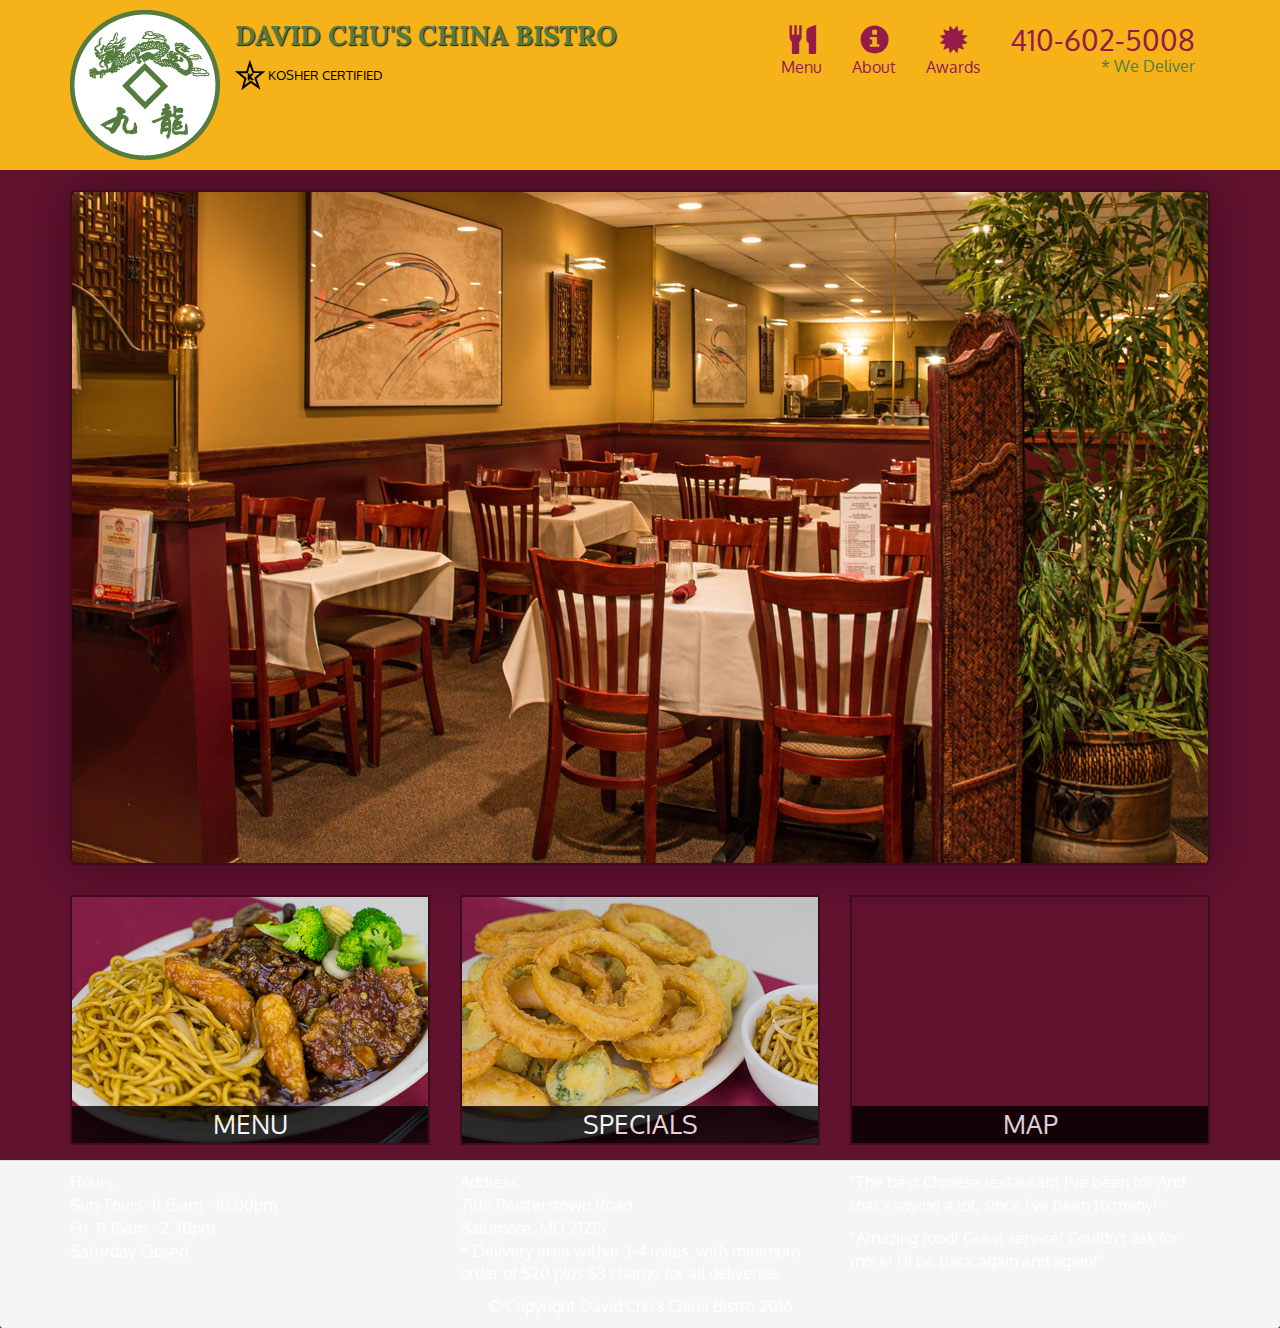
==== module3-solution/index.html @ 3ebffdfa "Add files via upload" ====
<!doctype html>
<html lang="en">
  <head>
    <meta charset="utf-8">
    <meta http-equiv="X-UA-Compatible" content="IE=edge">
    <meta name="viewport" content="width=device-width, initial-scale=1">
    <title>David Chu's China Bistro</title>
    <link rel="stylesheet" href="css/bootstrap.min.css">
    <link rel="stylesheet" href="css/styles.css">
    <link href='https://fonts.googleapis.com/css?family=Oxygen:400,300,700' rel='stylesheet' type='text/css'>
    <link href='https://fonts.googleapis.com/css?family=Lora' rel='stylesheet' type='text/css'>
  </head>
<body>
  <header>
    <nav id="header-nav" class="navbar navbar-default">
      <div class="container">
        <div class="navbar-header">
          <a href="index.html" class="pull-left visible-md visible-lg">
            <div id="logo-img"></div>
          </a>

          <div class="navbar-brand">
            <a href="index.html"><h1>David Chu's China Bistro</h1></a>
            <p>
              <img src="images/star-k-logo.png" alt="Kosher certification">
              <span>Kosher Certified</span>
            </p>
          </div>

          <button type="button" class="navbar-toggle collapsed" data-toggle="collapse" data-target="#collapsable-nav" aria-expanded="false">
            <span class="sr-only">Toggle navigation</span>
            <span class="icon-bar"></span>
            <span class="icon-bar"></span>
            <span class="icon-bar"></span>
          </button>
        </div>

        <div id="collapsable-nav" class="collapse navbar-collapse">
           <ul id="nav-list" class="nav navbar-nav navbar-right">
            <li>
              <a href="menu-categories.html">
                <span class="glyphicon glyphicon-cutlery"></span><br class="hidden-xs"> Menu</a>
            </li>
            <li>
              <a href="#">
                <span class="glyphicon glyphicon-info-sign"></span><br class="hidden-xs"> About</a>
            </li>
            <li>
              <a href="#">
                <span class="glyphicon glyphicon-certificate"></span><br class="hidden-xs"> Awards</a>
            </li>
            <li id="phone" class="hidden-xs">
              <a href="tel:410-602-5008">
                <span>410-602-5008</span></a><div>* We Deliver</div>
            </li>
          </ul><!-- #nav-list -->
        </div><!-- .collapse .navbar-collapse -->
      </div><!-- .container -->
    </nav><!-- #header-nav -->
  </header>

  <div id="call-btn" class="visible-xs">
    <a class="btn" href="tel:410-602-5008">
    <span class="glyphicon glyphicon-earphone"></span>
    410-602-5008
    </a>
  </div>
  <div id="xs-deliver" class="text-center visible-xs">* We Deliver</div>

  <div id="main-content" class="container">
    <div class="jumbotron">
      <img src="images/jumbotron_768.jpg" alt="Picture of restaurant" class="img-responsive visible-xs">
    </div>

    <div id="home-tiles" class="row">
      <div class="col-md-4 col-sm-6 col-xs-12">
        <a href="menu-categories.html"><div id="menu-tile"><span>menu</span></div></a>
      </div>
      <div class="col-md-4 col-sm-6 col-xs-12">
        <a href="single-category.html"><div id="specials-tile"><span>specials</span></div></a>
      </div>
      <div class="col-md-4 col-sm-12 col-xs-12">
        <a href="https://www.google.com/maps/place/David+Chu's+China+Bistro/@39.3635874,-76.7138622,17z/data=!4m6!1m3!3m2!1s0x89c81a14e7817803:0xab20a0e99daa17ea!2sDavid+Chu's+China+Bistro!3m1!1s0x89c81a14e7817803:0xab20a0e99daa17ea" target="_blank">
          <div id="map-tile">
            <iframe src="https://www.google.com/maps/embed?pb=!1m18!1m12!1m3!1d3084.675372390488!2d-76.71386218529199!3d39.3635874269356!2m3!1f0!2f0!3f0!3m2!1i1024!2i768!4f13.1!3m3!1m2!1s0x89c81a14e7817803%3A0xab20a0e99daa17ea!2sDavid+Chu&#39;s+China+Bistro!5e0!3m2!1sen!2sus!4v1452824864156" width="100%" height="250" frameborder="0" style="border:0" allowfullscreen></iframe>
            <span>map</span>
          </div>
        </a>
      </div>
    </div><!-- End of #home-tiles -->
  </div><!-- End of #main-content -->

  <footer class="panel-footer">
    <div class="container">
      <div class="row">
        <section id="hours" class="col-sm-4">
          <span>Hours:</span><br>
          Sun-Thurs: 11:15am - 10:00pm<br>
          Fri: 11:15am - 2:30pm<br>
          Saturday Closed
          <hr class="visible-xs">
        </section>
        <section id="address" class="col-sm-4">
          <span>Address:</span><br>
          7105 Reisterstown Road<br>
          Baltimore, MD 21215
          <p>* Delivery area within 3-4 miles, with minimum order of $20 plus $3 charge for all deliveries.</p>
          <hr class="visible-xs">
        </section>
        <section id="testimonials" class="col-sm-4">
          <p>"The best Chinese restaurant I've been to! And that's saying a lot, since I've been to many!"</p>
          <p>"Amazing food! Great service! Couldn't ask for more! I'll be back again and again!"</p>
        </section>
      </div>
      <div class="text-center">&copy; Copyright David Chu's China Bistro 2016</div>
    </div>
  </footer>

  <!-- jQuery (Bootstrap JS plugins depend on it) -->
  <script src="js/jquery-2.1.4.min.js"></script>
  <script src="js/bootstrap.min.js"></script>
  <script src="js/script.js"></script>
</body>
</html>
---- module3-solution/css/styles.css ----
body {
  font-size: 16px;
  color: #fff;
  background-color: #61122f;
  font-family: 'Oxygen', sans-serif;
}

/** HEADER **/
#header-nav {
  background-color: #f6b319;
  border-radius: 0;
  border: 0;
}

#logo-img {
  background: url('../images/restaurant-logo_large.png') no-repeat;
  width: 150px;
  height: 150px;
  margin: 10px 15px 10px 0;
}

.navbar-brand {
  padding-top: 25px;
}

.navbar-brand h1 { /* Restaurant name */
  font-family: 'Lora', serif;
  color: #557c3e;
  font-size: 1.5em;
  text-transform: uppercase;
  font-weight: bold;
  text-shadow: 1px 1px 1px #222;
  margin-top: 0;
  margin-bottom: 0;
  line-height: .75;
}
.navbar-brand a:hover, .navbar-brand a:focus {
  text-decoration: none;
}
.navbar-brand p { /* Kosher cert */
  color: #000;
  text-transform: uppercase;
  font-size: .7em;
  margin-top: 15px;
}
.navbar-brand p span { /* Star-K */
  vertical-align: middle;
}

#nav-list {
  margin-top: 10px;
}
#nav-list a {
  color: #951C49;
  text-align: center;
}
#nav-list a:hover {
  background: #E7E7E7;
}
#nav-list a span {
  font-size: 1.8em;
}

#phone {
  margin-top: 5px;
}
#phone a { /* Phone number */
  text-align: right;
  padding-bottom: 0;
}
#phone div { /* We Deliver */
  color: #557c3e;
  text-align: right;
  padding-right: 15px;
}

.navbar-header button.navbar-toggle, .navbar-header .icon-bar {
  border: 1px solid #61122f;
}
.navbar-header button.navbar-toggle {
  clear: both;
  margin-top: -30px;
}
/* END HEADER */

/* HOME PAGE */
.container .jumbotron {
  box-shadow: 0 0 50px #3F0C1F;
  border: 2px solid #3F0C1F;
}

#menu-tile, #specials-tile, #map-tile {
  height: 250px;
  width: 100%;
  margin-bottom: 15px;
  position: relative;
  border: 2px solid #3F0C1F;
  overflow: hidden;
}
#menu-tile:hover, #specials-tile:hover, #map-tile:hover {
  box-shadow: 0 1px 5px 1px #cccccc;
}

#menu-tile {
  background: url('../images/menu-tile.jpg') no-repeat;
  background-position: center;
}
#specials-tile {
  background: url('../images/specials-tile.jpg') no-repeat;
  background-position: center;
}

#menu-tile span, #specials-tile span, #map-tile span {
  position: absolute;
  bottom: 0;
  right: 0;
  width: 100%;
  text-align: center;
  font-size: 1.6em;
  text-transform: uppercase;
  background-color: #000;
  color: #fff;
  opacity: .8;
}

/* END HOME PAGE */

/********** Large devices only **********/
@media (min-width: 1200px) {
  .container .jumbotron {
    background: url('../images/jumbotron_1200.jpg') no-repeat;
    height: 675px;
  }
}

/********** Medium devices only **********/
@media (min-width: 992px) and (max-width: 1199px) {
  /* Header */
  #logo-img {
    background: url('../images/restaurant-logo_medium.png') no-repeat;
    width: 100px;
    height: 100px;
    margin: 5px 5px 5px 0;
  }
  /* End Header */

  /* Home Page */
  .container .jumbotron {
    background: url('../images/jumbotron_992.jpg') no-repeat;
    height: 558px;
  }
  /* End Home Page */
}

/********** Small devices only **********/
@media (min-width: 768px) and (max-width: 991px) {
  /* Home Page */
  .container .jumbotron {
    background: url('../images/jumbotron_768.jpg') no-repeat;
    height: 432px;
  }
  /* End Home Page */

}

/********** Extra small devices only **********/
@media (max-width: 767px) {
  /* Header */
  .navbar-brand {
    padding-top: 10px;
    height: 80px;
  }
  .navbar-brand h1 { /* Restaurant name */
    padding-top: 10px;
    font-size: 5vw; /* 1vw = 1% of viewport width */
  }
  .navbar-brand p { /* Kosher cert */
    font-size: .6em;
    margin-top: 12px;
  }
  .navbar-brand p img { /* Star-K */
    height: 20px;
  }

  #collapsable-nav a { /* Collapsed nav menu text */
    font-size: 1.2em;
  }
  #collapsable-nav a span { /* Collapsed nav menu glyph */
    font-size: 1em;
    margin-right: 5px;
  }

  #call-btn > a {
    font-size: 1.5em;
    display: block;
    margin: 0 20px;
    padding: 10px;
    border: 2px solid #fff;
    background-color: #f6b319;
    color: #951c49;
  }
  #xs-deliver {
    margin-top: 5px;
    font-size: .7em;
    letter-spacing: .1em;
    text-transform: uppercase;
  }
  /* End Header */

  /* Home Page */
  .container .jumbotron {
    margin-top: 30px;
    padding: 0;
  }

  #menu-tile, #specials-tile {
    width: 360px;
    margin: 0 auto 15px;
  }

}


/********** Super extra small devices Only :-) (e.g., iPhone 4) **********/
@media (max-width: 479px) {
  /* Header */
  .navbar-brand h1 { /* Restaurant name */
    padding-top: 5px;
    font-size: 6vw;
  }
  /* End Header */
  
  /* Home page */
  #menu-tile, #specials-tile {
    width: 280px;
    margin: 0 auto 15px;
  }
}
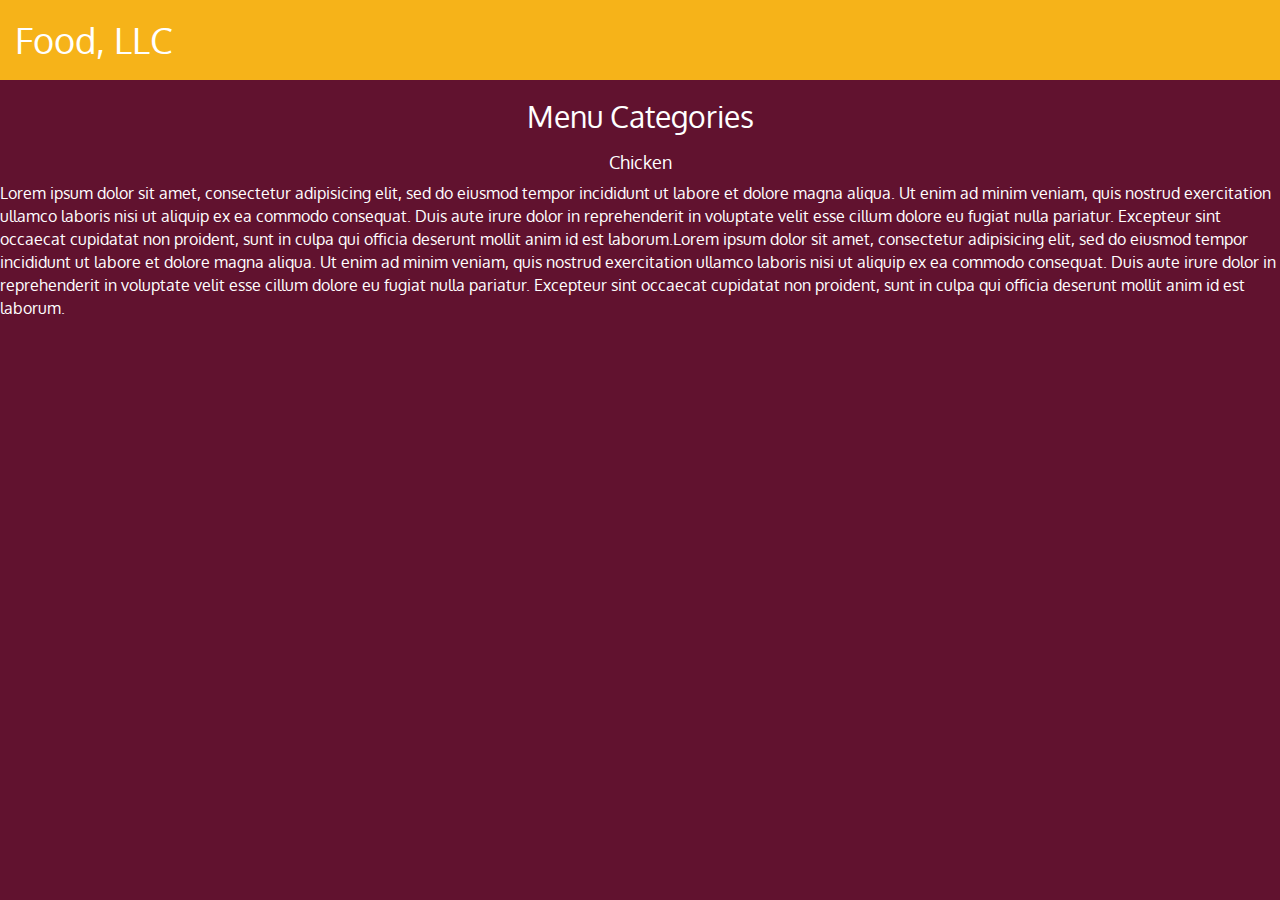
==== commit e4ee479e: "Add files via upload" ====
--- a/module3-solution/index.html
+++ b/module3-solution/index.html
@@ -1,124 +1,83 @@
-<!doctype html>
-<html lang="en">
-  <head>
-    <meta charset="utf-8">
-    <meta http-equiv="X-UA-Compatible" content="IE=edge">
-    <meta name="viewport" content="width=device-width, initial-scale=1">
-    <title>David Chu's China Bistro</title>
-    <link rel="stylesheet" href="css/bootstrap.min.css">
-    <link rel="stylesheet" href="css/styles.css">
-    <link href='https://fonts.googleapis.com/css?family=Oxygen:400,300,700' rel='stylesheet' type='text/css'>
-    <link href='https://fonts.googleapis.com/css?family=Lora' rel='stylesheet' type='text/css'>
-  </head>
-<body>
-  <header>
-    <nav id="header-nav" class="navbar navbar-default">
-      <div class="container">
-        <div class="navbar-header">
-          <a href="index.html" class="pull-left visible-md visible-lg">
-            <div id="logo-img"></div>
-          </a>
-
-          <div class="navbar-brand">
-            <a href="index.html"><h1>David Chu's China Bistro</h1></a>
-            <p>
-              <img src="images/star-k-logo.png" alt="Kosher certification">
-              <span>Kosher Certified</span>
-            </p>
-          </div>
-
-          <button type="button" class="navbar-toggle collapsed" data-toggle="collapse" data-target="#collapsable-nav" aria-expanded="false">
-            <span class="sr-only">Toggle navigation</span>
-            <span class="icon-bar"></span>
-            <span class="icon-bar"></span>
-            <span class="icon-bar"></span>
-          </button>
-        </div>
-
-        <div id="collapsable-nav" class="collapse navbar-collapse">
-           <ul id="nav-list" class="nav navbar-nav navbar-right">
-            <li>
-              <a href="menu-categories.html">
-                <span class="glyphicon glyphicon-cutlery"></span><br class="hidden-xs"> Menu</a>
-            </li>
-            <li>
-              <a href="#">
-                <span class="glyphicon glyphicon-info-sign"></span><br class="hidden-xs"> About</a>
-            </li>
-            <li>
-              <a href="#">
-                <span class="glyphicon glyphicon-certificate"></span><br class="hidden-xs"> Awards</a>
-            </li>
-            <li id="phone" class="hidden-xs">
-              <a href="tel:410-602-5008">
-                <span>410-602-5008</span></a><div>* We Deliver</div>
-            </li>
-          </ul><!-- #nav-list -->
-        </div><!-- .collapse .navbar-collapse -->
-      </div><!-- .container -->
-    </nav><!-- #header-nav -->
-  </header>
-
-  <div id="call-btn" class="visible-xs">
-    <a class="btn" href="tel:410-602-5008">
-    <span class="glyphicon glyphicon-earphone"></span>
-    410-602-5008
-    </a>
-  </div>
-  <div id="xs-deliver" class="text-center visible-xs">* We Deliver</div>
-
-  <div id="main-content" class="container">
-    <div class="jumbotron">
-      <img src="images/jumbotron_768.jpg" alt="Picture of restaurant" class="img-responsive visible-xs">
-    </div>
-
-    <div id="home-tiles" class="row">
-      <div class="col-md-4 col-sm-6 col-xs-12">
-        <a href="menu-categories.html"><div id="menu-tile"><span>menu</span></div></a>
-      </div>
-      <div class="col-md-4 col-sm-6 col-xs-12">
-        <a href="single-category.html"><div id="specials-tile"><span>specials</span></div></a>
-      </div>
-      <div class="col-md-4 col-sm-12 col-xs-12">
-        <a href="https://www.google.com/maps/place/David+Chu's+China+Bistro/@39.3635874,-76.7138622,17z/data=!4m6!1m3!3m2!1s0x89c81a14e7817803:0xab20a0e99daa17ea!2sDavid+Chu's+China+Bistro!3m1!1s0x89c81a14e7817803:0xab20a0e99daa17ea" target="_blank">
-          <div id="map-tile">
-            <iframe src="https://www.google.com/maps/embed?pb=!1m18!1m12!1m3!1d3084.675372390488!2d-76.71386218529199!3d39.3635874269356!2m3!1f0!2f0!3f0!3m2!1i1024!2i768!4f13.1!3m3!1m2!1s0x89c81a14e7817803%3A0xab20a0e99daa17ea!2sDavid+Chu&#39;s+China+Bistro!5e0!3m2!1sen!2sus!4v1452824864156" width="100%" height="250" frameborder="0" style="border:0" allowfullscreen></iframe>
-            <span>map</span>
-          </div>
-        </a>
-      </div>
-    </div><!-- End of #home-tiles -->
-  </div><!-- End of #main-content -->
-
-  <footer class="panel-footer">
-    <div class="container">
-      <div class="row">
-        <section id="hours" class="col-sm-4">
-          <span>Hours:</span><br>
-          Sun-Thurs: 11:15am - 10:00pm<br>
-          Fri: 11:15am - 2:30pm<br>
-          Saturday Closed
-          <hr class="visible-xs">
-        </section>
-        <section id="address" class="col-sm-4">
-          <span>Address:</span><br>
-          7105 Reisterstown Road<br>
-          Baltimore, MD 21215
-          <p>* Delivery area within 3-4 miles, with minimum order of $20 plus $3 charge for all deliveries.</p>
-          <hr class="visible-xs">
-        </section>
-        <section id="testimonials" class="col-sm-4">
-          <p>"The best Chinese restaurant I've been to! And that's saying a lot, since I've been to many!"</p>
-          <p>"Amazing food! Great service! Couldn't ask for more! I'll be back again and again!"</p>
-        </section>
-      </div>
-      <div class="text-center">&copy; Copyright David Chu's China Bistro 2016</div>
-    </div>
-  </footer>
-
-  <!-- jQuery (Bootstrap JS plugins depend on it) -->
-  <script src="js/jquery-2.1.4.min.js"></script>
-  <script src="js/bootstrap.min.js"></script>
-  <script src="js/script.js"></script>
-</body>
+<!doctype html>
+<html lang="en">
+  <head>
+    <meta charset="utf-8">
+    <meta http-equiv="X-UA-Compatible" content="IE=edge">
+    <meta name="viewport" content="width=device-width, initial-scale=1">
+    <title>Food,LLC</title>
+    <link rel="stylesheet" href="css/bootstrap.min.css">
+    <link rel="stylesheet" href="css/styles.css">
+    <link href='https://fonts.googleapis.com/css?family=Oxygen:400,300,700' rel='stylesheet' type='text/css'>
+    <link href='https://fonts.googleapis.com/css?family=Lora' rel='stylesheet' type='text/css'>
+   
+  </head>
+<body>
+  <header>
+    <nav id="header-nav" class="navbar-default">
+      <div class="container-fluid">
+        <div class="navbar-header">
+        <p class="pull-left">
+            <h1>Food, LLC</h1>
+         </p>
+       </div>
+
+        <button type="button" class="navbar-toggle collapsed" data-toggle="collapse" data-target="#collapsable-nav" aria-expanded="false">
+        
+            <span class="sr-only">Toggle navigation</span>
+            <span class="icon-bar"></span>
+            <span class="icon-bar"></span>
+            <span class="icon-bar"></span>
+          </button>
+       
+     </div>
+
+
+       <div id="collapsable-nav" class="collapse navbar-collapse visible">
+           <ul id="nav-list" class="nav navbar-nav navbar-right">
+            <li>
+              <a href="#"class="visible-xs">
+                 Chicken</a>
+            </li>
+            <li>
+              <a href="#"class="visible-xs">
+                Beef</a>
+            </li>
+            <li>
+              <a href="#" class="visible-xs">
+                Sushi</a>
+            </li>
+          
+          </ul><!-- #nav-list -->
+        </div><!-- .collapse .navbar-collapse -->
+    </nav>
+  </header>
+
+ <div id = "main content" class="container">
+  <h2 id="menu-categories-title" class="text-center">Menu Categories</h2>
+</div><!--end of main content-->
+
+<div class="container-float content-block">
+
+<h4 id="menu-categories-title" class="text-center">Chicken</h4>
+  <p>Lorem ipsum dolor sit amet, consectetur adipisicing elit, sed do eiusmod
+  tempor incididunt ut labore et dolore magna aliqua. Ut enim ad minim veniam,
+  quis nostrud exercitation ullamco laboris nisi ut aliquip ex ea commodo
+  consequat. Duis aute irure dolor in reprehenderit in voluptate velit esse
+  cillum dolore eu fugiat nulla pariatur. Excepteur sint occaecat cupidatat non
+  proident, sunt in culpa qui officia deserunt mollit anim id est laborum.Lorem ipsum dolor sit amet, consectetur adipisicing elit, sed do eiusmod
+  tempor incididunt ut labore et dolore magna aliqua. Ut enim ad minim veniam,
+  quis nostrud exercitation ullamco laboris nisi ut aliquip ex ea commodo
+  consequat. Duis aute irure dolor in reprehenderit in voluptate velit esse
+  cillum dolore eu fugiat nulla pariatur. Excepteur sint occaecat cupidatat non
+  proident, sunt in culpa qui officia deserunt mollit anim id est laborum.</p>
+</div>
+
+
+
+
+  <!-- jQuery (Bootstrap JS plugins depend on it) -->
+  <script src="js/jquery-2.1.4.min.js"></script>
+  <script src="js/bootstrap.min.js"></script>
+  <script src="js/script.js"></script>
+</body>
 </html>